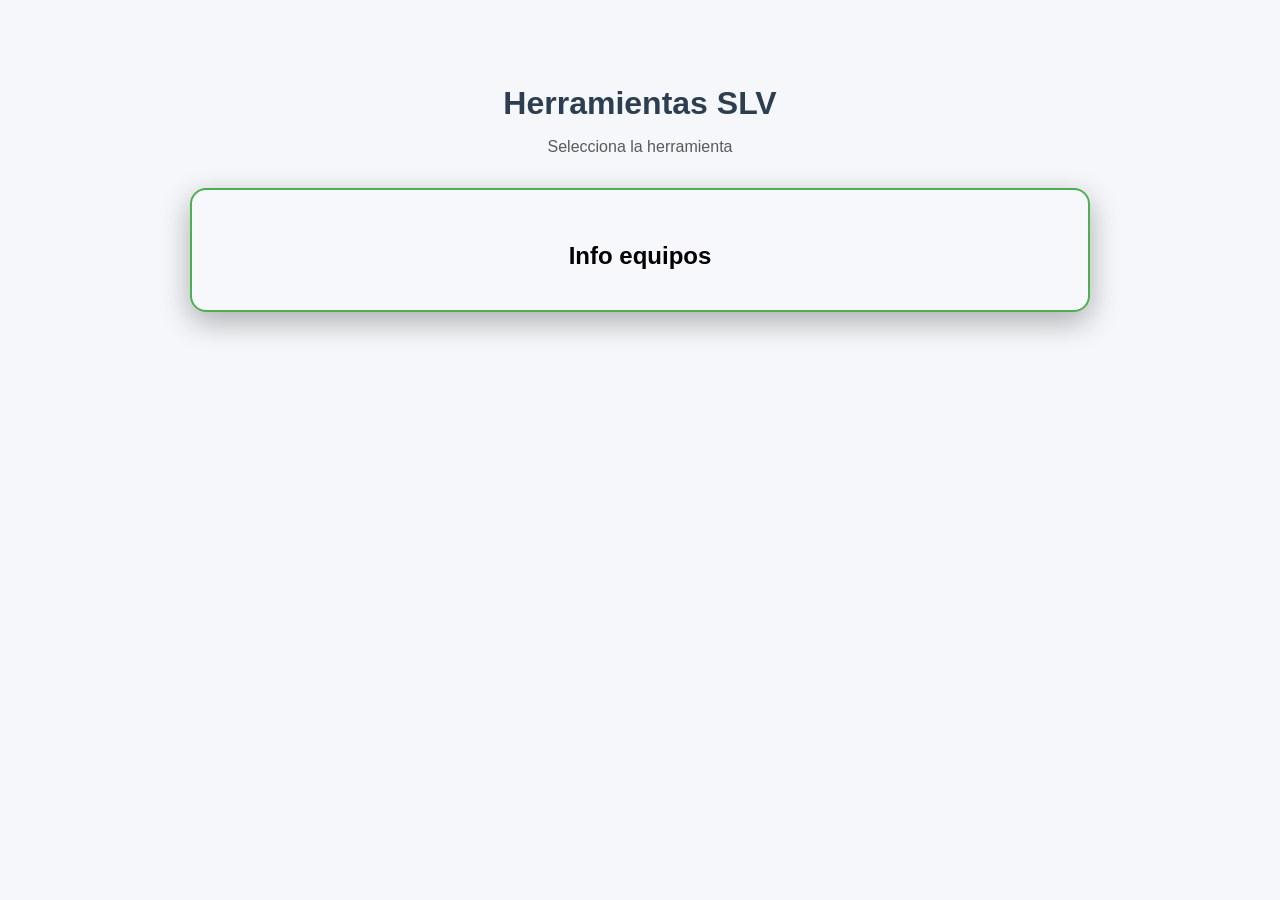
==== index.html @ 21b61a3e "Initial commit" ====
<!DOCTYPE html>
<html lang="es">
<head>
  <meta charset="UTF-8" />
  <meta name="viewport" content="width=device-width, initial-scale=1.0" />
  <title>SLV Tools</title>
  <link rel="stylesheet" href="./css/main.css" />
</head>
<body>

  <main class="maincontainer">
    <h1>Herramientas SLV</h1>
    <p class="mainsubtitle">Selecciona la herramienta</p>

    <div class="maingrid">
      <a href="listar_equipos.html" class="card new">
        <h2>Info equipos</h2>
      </a>
    </div>
  </main>

</body>
</html>
---- css/main.css ----
body {
      font-family: 'Segoe UI', Tahoma, Geneva, Verdana, sans-serif;
      background: #f5f7fa;
      color: #333;
      margin: 0;
      padding: 2rem;
    }
    h1 {
      text-align: center;
      color: #2c3e50;
      margin-bottom: 1rem;
    }
    section {
      background: #fff;
      border-radius: 12px;
      box-shadow: 0 4px 12px rgba(0,0,0,0.1);
      max-width: 800px;
      margin: 0 auto;
      white-space: pre-wrap; /* mantiene saltos de línea del TXT */
    }
    .error {
      text-align: center;
      color: red;
      font-weight: bold;
    }
#teamContent {
    background: #fff;
    border-radius: 12px;
    padding: 1.5rem;
    box-shadow: 0 4px 12px rgba(0,0,0,0.1);
    max-width: 1200px;
    margin: 0 auto;
    min-height: 500px;          /* altura mínima para la tabla */
    overflow-x: auto;           /* scroll horizontal para muchas columnas */
    overflow-y: auto;           /* scroll vertical si la tabla es muy larga */
    white-space: nowrap;        /* evita que el texto se rompa en celdas */
  }

  /* opcional: si quieres que la tabla ocupe todo el ancho */
  #teamContent table {
    width: 100%;
    border-collapse: collapse;
  }
  #teamStats {
    background: #fff;
    border-radius: 12px;
    padding: 1.5rem;
    box-shadow: 0 4px 12px rgba(0,0,0,0.1);
    max-width: 1200px;
	margin: 0 auto;
    min-height: 100px;          /* altura mínima para la tabla */
    overflow-x: auto;           /* scroll horizontal para muchas columnas */
    overflow-y: auto;           /* scroll vertical si la tabla es muy larga */
    white-space: nowrap;        /* evita que el texto se rompa en celdas */
  }
 
 #teamName {
  display: flex;
  align-items: center;   /* centra verticalmente */
  justify-content: center; /* centra todo horizontalmente */
  gap: 15px;              /* espacio entre logo y texto */
}
#teamsContainer {
    background: #fff;
    border-radius: 12px;
    padding: 1.5rem;
    box-shadow: 0 4px 12px rgba(0,0,0,0.1);
    max-width: 1200px;
	margin: 0 auto;
    min-height: 100px;          /* altura mínima para la tabla */
    overflow-x: auto;           /* scroll horizontal para muchas columnas */
    overflow-y: auto;           /* scroll vertical si la tabla es muy larga */
    white-space: nowrap;        /* evita que el texto se rompa en celdas */
  }
 

  /* opcional: si quieres que la tabla ocupe todo el ancho */
  #teamsContainer table {
    width: 100%;
    border-collapse: collapse;
  }
 details {
  max-width: 1300px;
  width: 88%;
  margin: 1rem auto;
  background: #fff;
  border-radius: 12px;
  box-shadow: 0 4px 12px rgba(0,0,0,0.1);
  overflow: hidden;
}

summary {
  padding: 1rem 1rem;
  font-size: 1.3rem;
  font-weight: bold;
  cursor: pointer;
  background: #2c3e50;
  color: white;
  list-style: none;
}

summary::-webkit-details-marker {
  display: none;
}

summary::after {
  content: "▼";
  float: right;
  transition: transform 0.2s ease;
}

details[open] summary::after {
  transform: rotate(180deg);
}

.maincontainer {
  max-width: 900px;
  width: 100%;
  padding: 2rem;
  text-align: center;
  margin: 0 auto;   /* centra horizontal */
}


.mainsubtitle {
  opacity: 0.8;
  margin-bottom: 2rem;
}

.maingrid {
  display: grid;
  grid-template-columns: repeat(auto-fit, minmax(220px, 1fr));
  gap: 1.5rem;
}

.card {
  background: rgba(255, 255, 255, 0.1);
  border-radius: 16px;
  padding: 2rem;
  text-decoration: none;
  color: #000;
  transition: transform 0.2s ease, box-shadow 0.2s ease;
  box-shadow: 0 10px 30px rgba(0, 0, 0, 0.3);
}

.card:hover {
  transform: translateY(-6px);
  box-shadow: 0 20px 40px rgba(0, 0, 0, 0.5);
}

.card h2 {
  margin-bottom: 0.5rem;
}

.card p {
  font-size: 1.1rem;
  opacity: 0.85;
}

/* Diferenciar nuevo / viejo */
.card.new {
  border: 2px solid #4caf50;
}

.card.old {
  border: 2px solid #ff9800;
}

.modal {
  display:none;
  position:fixed;
  z-index:1000;
  left:0;
  top:0;
  width:100%;
  height:100%;
  background:rgba(0,0,0,0.6);

  justify-content:center;
  align-items:center;
}

.modal-content {
  background:white;
  padding:25px;
  border-radius:8px;
  width:280px;
  text-align:center;
}

#pinError {
  color:red;
  margin-top:10px;
}
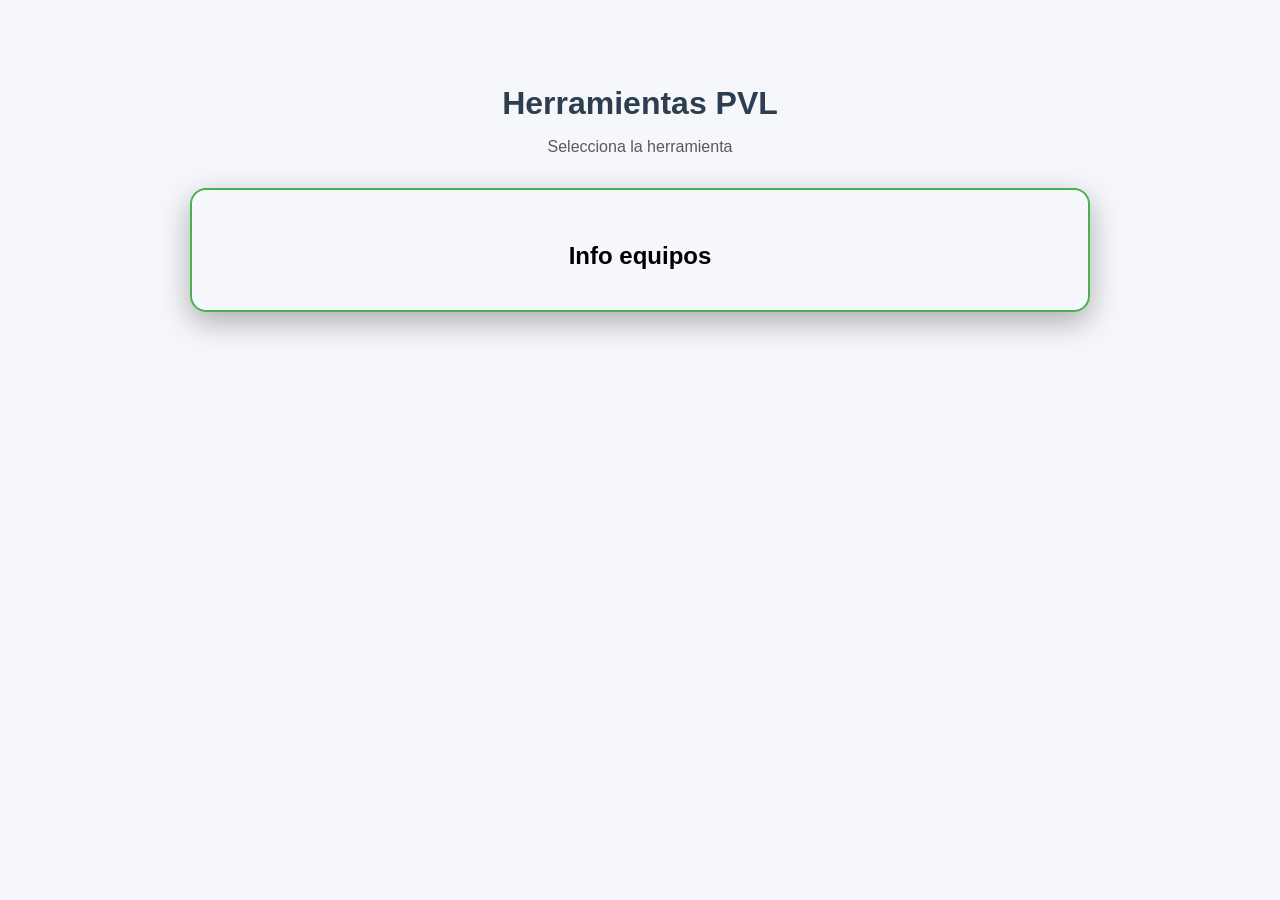
==== commit e2209e27: "Initial commit" ====
--- a/index.html
+++ b/index.html
@@ -9,7 +9,7 @@
 <body>
 
   <main class="maincontainer">
-    <h1>Herramientas SLV</h1>
+    <h1>Herramientas PVL</h1>
     <p class="mainsubtitle">Selecciona la herramienta</p>
 
     <div class="maingrid">
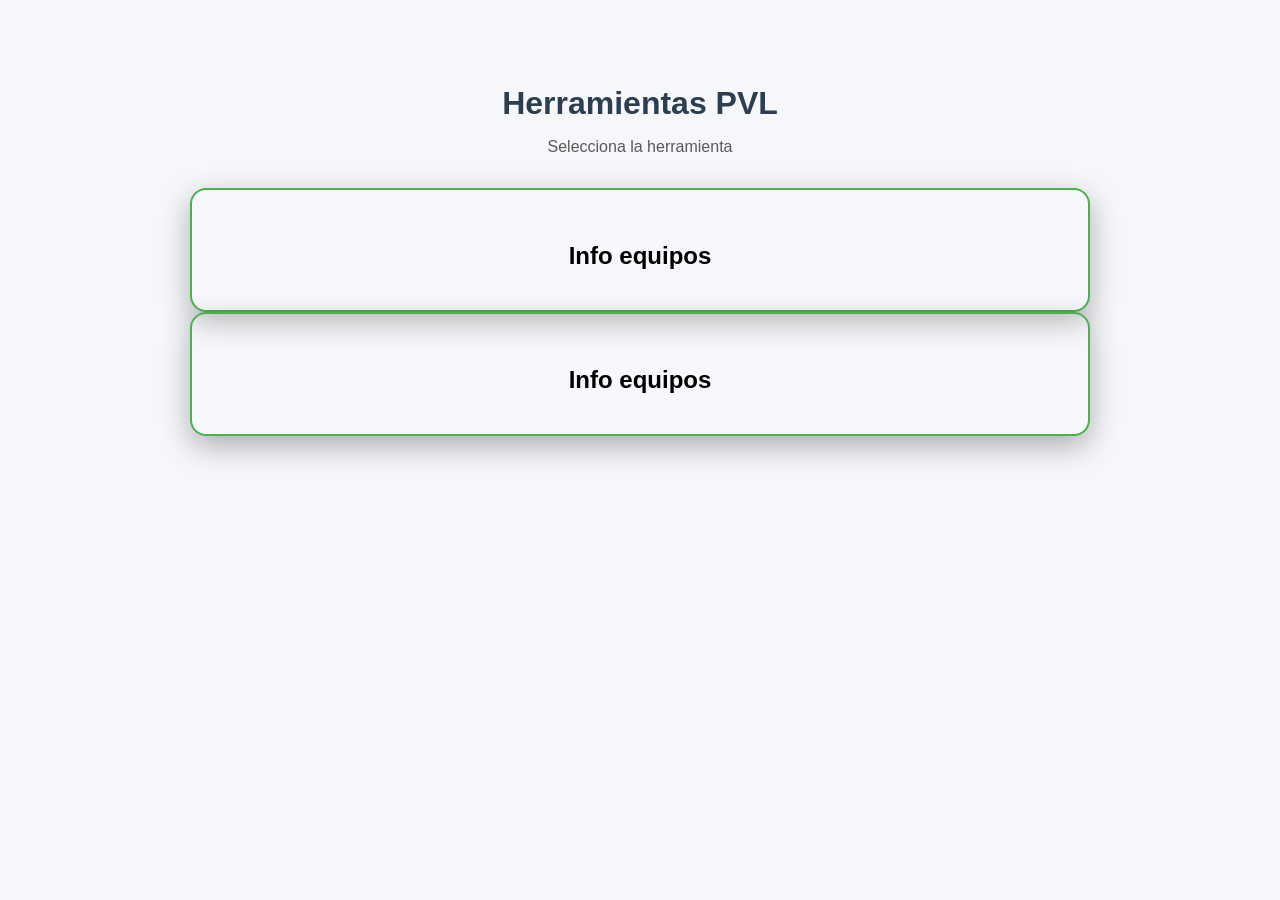
==== commit c8f1a687: "Initial commit" ====
--- a/index.html
+++ b/index.html
@@ -17,6 +17,11 @@
         <h2>Info equipos</h2>
       </a>
     </div>
+    <div class="maingrid">
+      <a href="sendSht.html" class="card new">
+        <h2>Info equipos</h2>
+      </a>
+    </div>
   </main>
 
 </body>
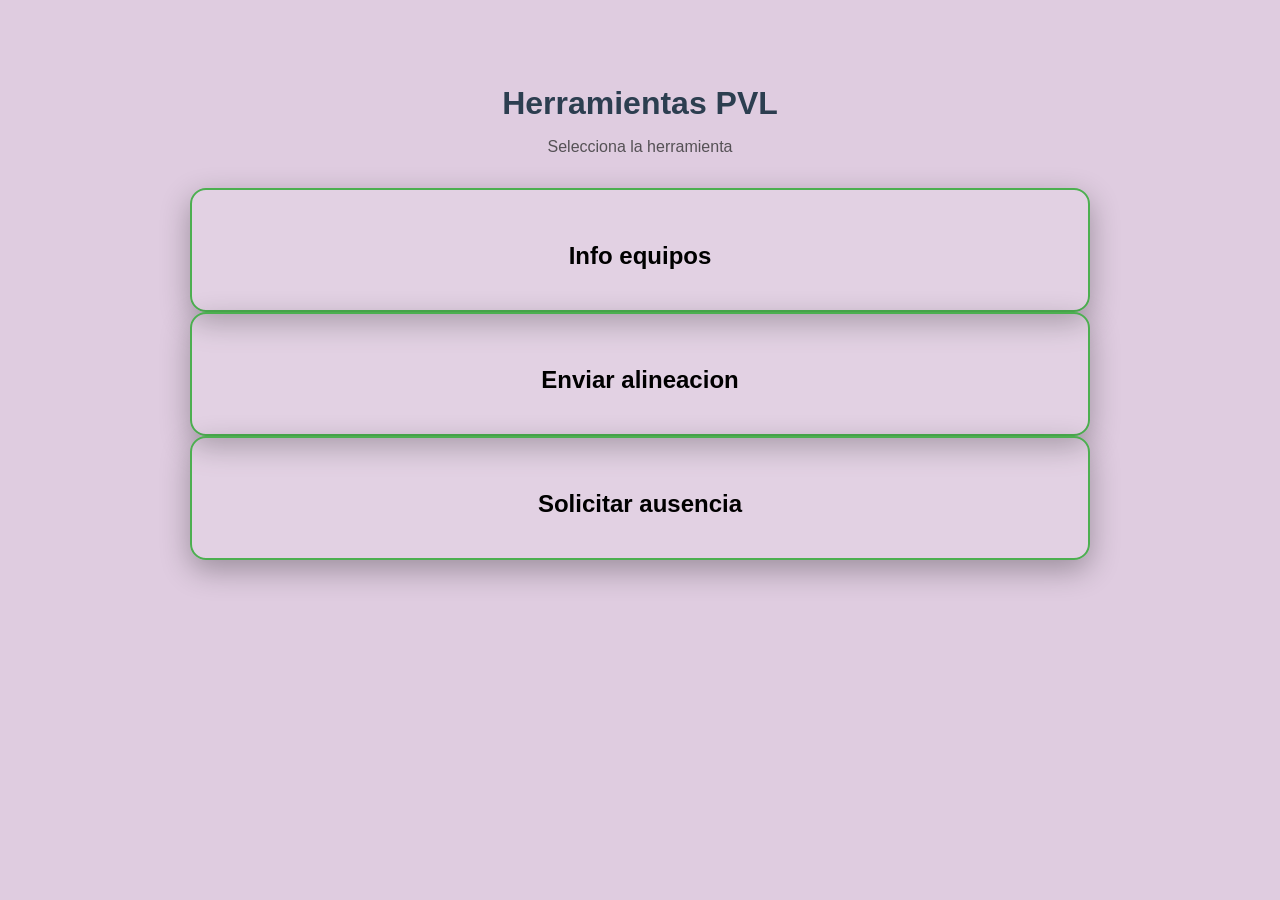
==== commit 371781d2: "Initial commit" ====
--- a/index.html
+++ b/index.html
@@ -3,7 +3,7 @@
 <head>
   <meta charset="UTF-8" />
   <meta name="viewport" content="width=device-width, initial-scale=1.0" />
-  <title>SLV Tools</title>
+  <title>PVL Tools</title>
   <link rel="stylesheet" href="./css/main.css" />
 </head>
 <body>
@@ -17,9 +17,16 @@
         <h2>Info equipos</h2>
       </a>
     </div>
+
     <div class="maingrid">
       <a href="sendSht.html" class="card new">
-        <h2>Info equipos</h2>
+        <h2>Enviar alineacion</h2>
+      </a>
+    </div>
+
+    <div class="maingrid">
+      <a href="ausencias.html" class="card new">
+        <h2>Solicitar ausencia</h2>
       </a>
     </div>
   </main>
--- a/css/main.css
+++ b/css/main.css
@@ -1,6 +1,6 @@
 body {
       font-family: 'Segoe UI', Tahoma, Geneva, Verdana, sans-serif;
-      background: #f5f7fa;
+      background: #DFCCE0;
       color: #333;
       margin: 0;
       padding: 2rem;
@@ -191,4 +191,4 @@
 #pinError {
   color:red;
   margin-top:10px;
-}+}
